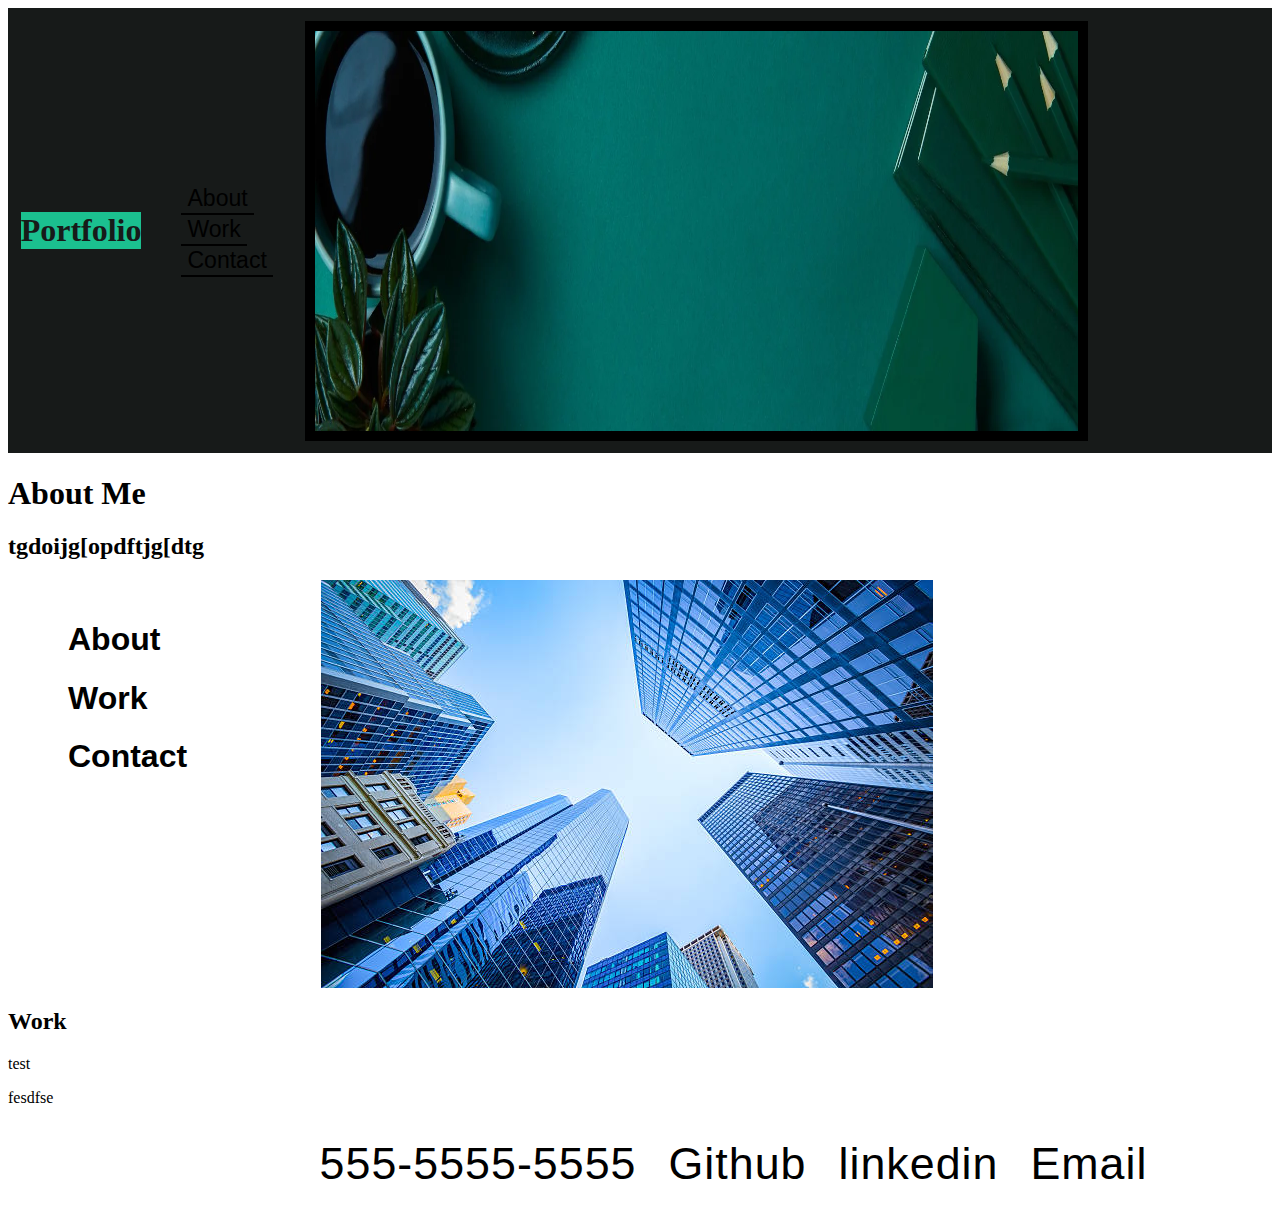
==== index.html @ 425ce229 "updates" ====
<!DOCTYPE html>
<html>
  
<head>
    <title>Portfolio</title>
    <meta charset="UTF-8" />
    <meta name="viewport" content="width=device-width, initial-scale=1" />
    <link rel="stylesheet" type="text/css" href="./assets/css/style.css" />

</head>

<body>

<header> 
    
<span> <h1>Portfolio</h1></span>
    <nav>
        <ul>
        <li><button>About</button></li>

        <li><button>Work</button></li>
        
        <li><button>Contact</button></li>
    </ul> 
</nav>
    
<div><img class="banner" src="./assets/images/banner.png" /></div>

</header>

 <main>
    
    <p>
        <!-- about me toneeds to be to the left -->
    <h1>About Me</h1>
    <!-- Info needs to be right of the about me -->
    <h2>tgdoijg[opdftjg[dtg</h2>
    </p>
 
<aside class="benefits">
    <ul>
    
    <il><h1>About</h1></il>

    <il> <h1>Work</h1></il>

    <il><h1>Contact</h1></il>

</ul>
    </aside>



 <article>
    <img class="test" src="./assets/images/skyscraper.jpg" />
   <h2>Work</h2>
   <p>
    test
   </p>
</article>    

</main>

 <footer>fesdfse

    
 <table width="100%">
    
<tbody>
  

</tbody>

<nav>
    <tr> 
        <td scope="col">555-5555-5555 </td>
        <td scope="col">Github</td>
        <td scope="col">linkedin</td>
        <td scope="col">Email</td>

</tr>
<nav>

</table>
 </footer>

</body>

    </html>
---- assets/css/style.css ----
:root {

    --color1: #171a19;

}

header {
    display: flex;
    justify-content: space-between;
    align-items: center;
    padding: 1%;
    color:rgb(180, 17, 17); 
    background-color: var(--color1)}

header h1 {
color: var(--color1);
border-style: initial;
background-color: #1bc08f;
background-size: 29%;
}

header nav ul {
    list-style-type: none;
}

header nav ul li {
    display: inline-block;
    font-size:larger;
    color:#47cbe2;
}

header button:hover {
    background-color: #757474;
    cursor: pointer;
}

header button {
    
    border-top: #0000;
    border-left: #0000;
    border-right: #0000;
    justify-content: space-between;
    display:left;
    background-color:#0000;
    font-size:larger;
    font-family: Arial, Helvetica, sans-serif;
   
}

#banner {
    position:relative;

}


.banner {

    height: 400px;
    width: 80%;
    /* margin: 30px auto; */
    border: 10px solid black;
    display: block;

    /* display: block;
    unicode-bidi:isolate;
    position: relative;
    top:0;
    bottom: 200px;
    top: 0;
    left: 0;
    z-index: 198;
    font-family: inherit;
    font-size: 12px;
    min-width: 1000px;
    box-sizing: border-box;
    display: none; */
  
}

#aside {
    margin-bottom: 32px;
    color:#ffffff;
    margin-bottom:10px;
    text-align: center;
    display: block;
    margin: 10px auto;
    max-width: 150px;
    font-size: 2.90rem;
    border-
}

.benefits {
    margin-right: 20px;
    padding: 20px;
    clear: both;
    float: left;
    width: 20%;
    height: 100%;
    font-family:'Gill Sans', 'Gill Sans MT', Calibri, 'Trebuchet MS', sans-serif;
    
    background-color: #0000;
}

.hover-class {
    border: 1px solid #0000;
    
}



.test {
    display: flex;
    align-items: center;
    justify-content: center;
    width: inherit;
}


main {



}




table {
   
   border-spacing:30px;
    display: flex;
    justify-content: right;
    justify-content: space-around;
    border: 98px solid rgb(red, green, blue);
    border-bottom-width: 200px;
    font-family: sans-serif;
    font-size: 2.80rem;
    letter-spacing: 1px;
    word-spacing: 40px;
}

caption {
    caption-side: bottom;
    padding: 10px;
    font-weight: bold;
}

.table nav {
    display: flex;
    word-spacing: 200px;
    position: relative;
    right: 43495px;
}

tr {
    display: table-row;
    vertical-align:inherit;
}

/* 
thead, tfoot {
    background-color: rgb(228 240 245);
}

th, td {
    border: 1px solid rgb(160 160 160)
    padding: 8px 10px;
    word-spacing: 40px;
}

time */

table td:hover {
    color:rgb(150, 150, 150);
    cursor: pointer;
} 


#pikachu {
    display:flex;
    justify-content: space-around;
    align-items: flex-end;
}




@media screen and (max-width: 789px) {

    header {
        flex-direction: column;
    }

    main {
        max-width: 789px;
    }
    aside {
        flex-direction: column;
        max-width:fit-content;
        inherit
    }

}
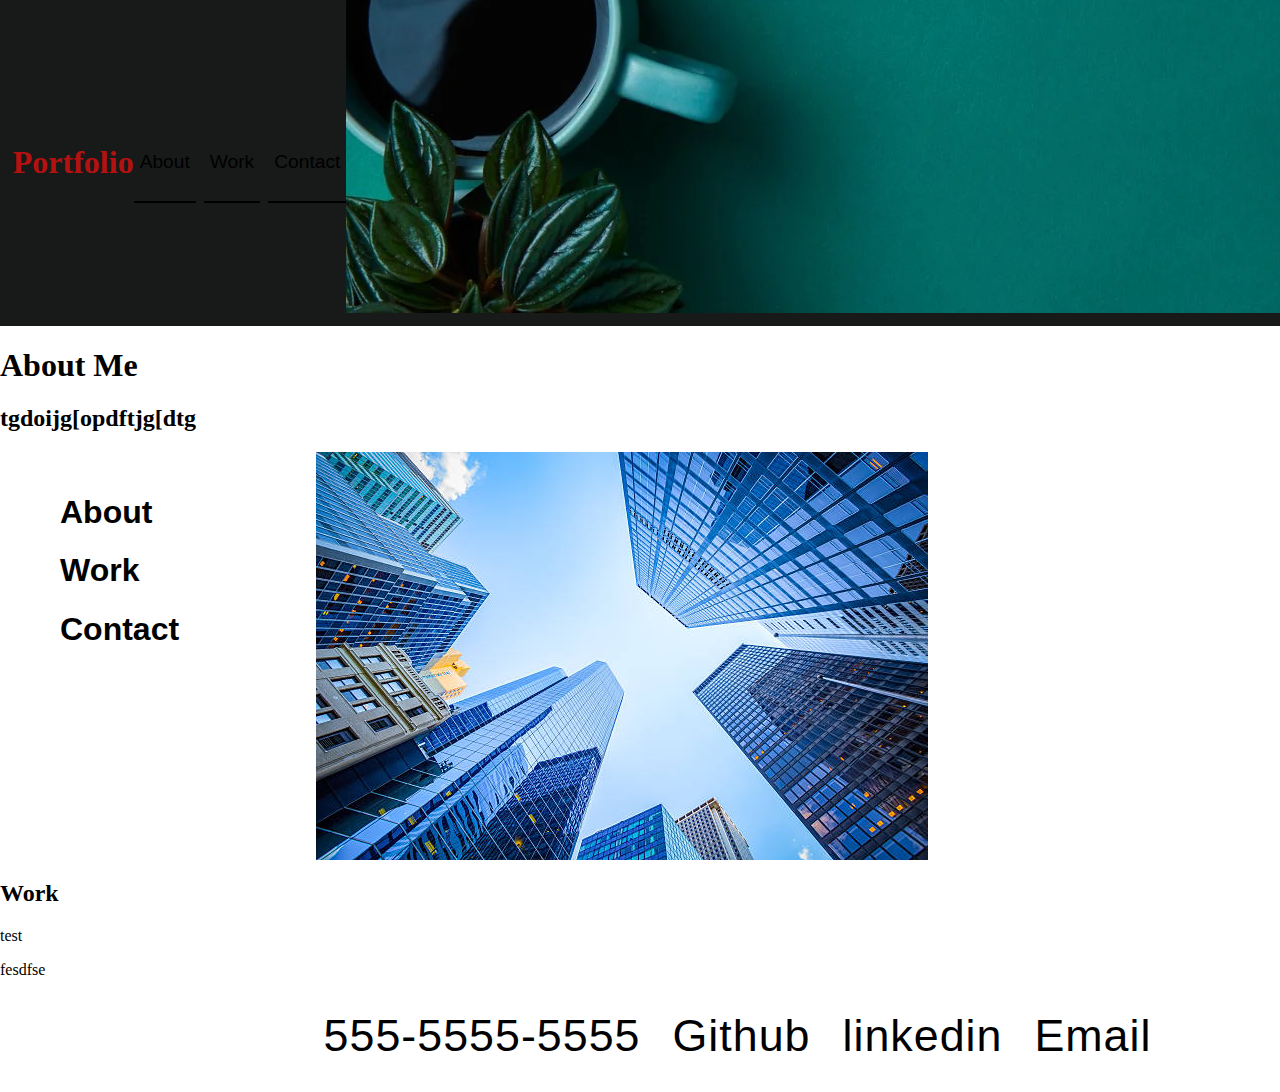
==== commit ebbfa20a: "Format editting" ====
--- a/index.html
+++ b/index.html
@@ -12,24 +12,26 @@
 <body>
 
 <header> 
-    
-<span> <h1>Portfolio</h1></span>
+    <div id="top">
+<span id="portfolio"><h1>Portfolio</h1></span>
     <nav>
-        <ul>
-        <li><button>About</button></li>
+        
+        <button>About</button>
+        <button>Work</button>
+        <button>Contact</button>
+       
+</nav>
+</div>
 
-        <li><button>Work</button></li>
-        
-        <li><button>Contact</button></li>
-    </ul> 
-</nav>
-    
-<div><img class="banner" src="./assets/images/banner.png" /></div>
+<div id="image">
+    <img class="banner" src="./assets/images/banner.png" />
+</div>
 
 </header>
 
+
+
  <main>
-    
     <p>
         <!-- about me toneeds to be to the left -->
     <h1>About Me</h1>
--- a/assets/css/style.css
+++ b/assets/css/style.css
@@ -4,29 +4,59 @@
 
 }
 
+html, body {
+    padding: 0;
+    margin: 0;
+}
+
 header {
-    display: flex;
+    
+    display: flex;
+    flex-direction: row;
     justify-content: space-between;
     align-items: center;
     padding: 1%;
     color:rgb(180, 17, 17); 
-    background-color: var(--color1)}
-
-header h1 {
+    background-color: var(--color1)};
+    
+
+ header h1 {
 color: var(--color1);
 border-style: initial;
 background-color: #1bc08f;
-background-size: 29%;
-}
-
-header nav ul {
-    list-style-type: none;
-}
-
-header nav ul li {
-    display: inline-block;
-    font-size:larger;
-    color:#47cbe2;
+background-size: 70%;
+background-position: 0%;
+}
+
+#top {
+    display: flex;
+    justify-content: space-between;
+}
+
+#image {
+    background: url("skyscraper.jpg");
+    height: 300px;
+    color: white;
+    display: flex;
+    align-items: flex-end;
+    justify-content: flex-end;
+}
+
+
+#banner {
+    padding: 16px;
+}
+/* #top {
+    display: flex;
+    flex-direction: row;
+    justify-content: space-between;
+    background: red;
+} */
+
+nav {
+    display: flex;
+    flex-direction: row;
+    gap: 8px;
 }
 
 header button:hover {
@@ -47,19 +77,17 @@
    
 }
 
-#banner {
-    position:relative;
-
-}
-
-
-.banner {
+
+   
+
+
+/* .banner {
 
     height: 400px;
     width: 80%;
-    /* margin: 30px auto; */
+     margin: 30px auto;
     border: 10px solid black;
-    display: block;
+    display: block;  */
 
     /* display: block;
     unicode-bidi:isolate;
@@ -75,7 +103,7 @@
     box-sizing: border-box;
     display: none; */
   
-}
+
 
 #aside {
     margin-bottom: 32px;
@@ -86,7 +114,7 @@
     margin: 10px auto;
     max-width: 150px;
     font-size: 2.90rem;
-    border-
+   
 }
 
 .benefits {
@@ -176,13 +204,6 @@
 } 
 
 
-#pikachu {
-    display:flex;
-    justify-content: space-around;
-    align-items: flex-end;
-}
-
-
 
 
 @media screen and (max-width: 789px) {
@@ -197,7 +218,6 @@
     aside {
         flex-direction: column;
         max-width:fit-content;
-        inherit
+    
     }
-
-}
+}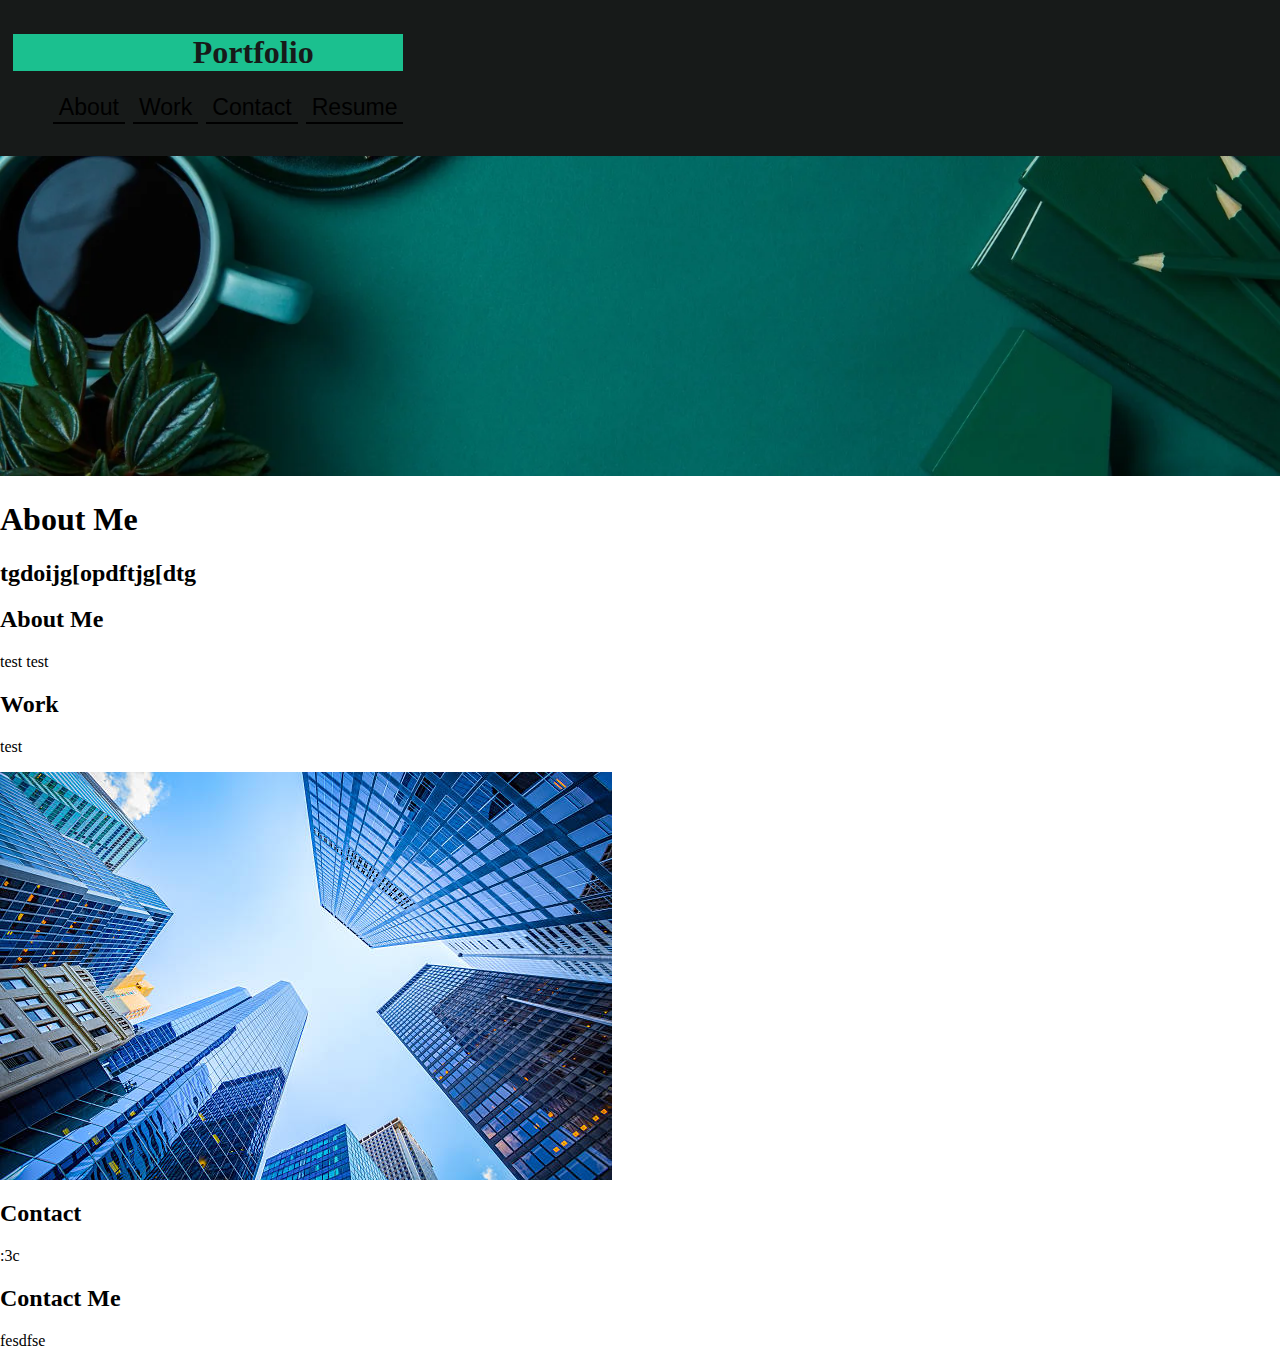
==== commit 9a8a61eb: "debugging" ====
--- a/index.html
+++ b/index.html
@@ -15,31 +15,33 @@
     <div id="top">
 <span id="portfolio"><h1>Portfolio</h1></span>
     <nav>
-        
+        <ul>
         <button>About</button>
         <button>Work</button>
         <button>Contact</button>
-       
+        <button>Resume</button>
+    </ul>
 </nav>
-</div>
-
-<div id="image">
-    <img class="banner" src="./assets/images/banner.png" />
 </div>
 
 </header>
 
+    <img class="banner" src="./assets/images/banner.png" />
+
+
 
 
  <main>
+    <article>
     <p>
         <!-- about me toneeds to be to the left -->
     <h1>About Me</h1>
     <!-- Info needs to be right of the about me -->
     <h2>tgdoijg[opdftjg[dtg</h2>
     </p>
+</article>
  
-<aside class="benefits">
+<!-- <aside class="benefits">
     <ul>
     
     <il><h1>About</h1></il>
@@ -50,24 +52,43 @@
 
 </ul>
     </aside>
-
-
+ -->
+    <article>
+        <h2>About Me</h2>
+         <p>test test</p>
+    </article>
 
  <article>
-    <img class="test" src="./assets/images/skyscraper.jpg" />
    <h2>Work</h2>
    <p>
     test
    </p>
-</article>    
+   
+   <img class="test" src="./assets/images/skyscraper.jpg" />
+</article>   
+
+<article>
+    <h2>Contact</h2>
+    <p>:3c</p>
+</article>
+
+<article>
+    <h2>Contact Me</h2>
+    <p>
+
+        <!-- figure out a flexbox config for here? -->
+
+
+
+    </p>
+</article>
 
 </main>
 
  <footer>fesdfse
 
     
- <table width="100%">
-    
+ <!-- <table width="100%">  
 <tbody>
   
 
@@ -84,7 +105,7 @@
 <nav>
 
 </table>
- </footer>
+ </footer> -->
 
 </body>
 
--- a/assets/css/style.css
+++ b/assets/css/style.css
@@ -6,58 +6,35 @@
 
 html, body {
     padding: 0;
-    margin: 0;
+    margin:0;
 }
 
 header {
-    
-    display: flex;
-    flex-direction: row;
+      
+    display: flex;
     justify-content: space-between;
     align-items: center;
     padding: 1%;
     color:rgb(180, 17, 17); 
-    background-color: var(--color1)};
-    
-
- header h1 {
+    background-color: var(--color1)} 
+
+header h1 {
 color: var(--color1);
 border-style: initial;
 background-color: #1bc08f;
-background-size: 70%;
-background-position: 0%;
-}
-
-#top {
-    display: flex;
-    justify-content: space-between;
-}
-
-#image {
-    background: url("skyscraper.jpg");
-    height: 300px;
-    color: white;
-    display: flex;
-    align-items: flex-end;
-    justify-content: flex-end;
-}
-
-
-#banner {
-    padding: 16px;
-}
-/* #top {
-    display: flex;
-    flex-direction: row;
-    justify-content: space-between;
-    background: red;
-} */
-
-nav {
+background-size: 89%;
+background-position-x: 20%;
+padding-left: 180px;
+}
+
+header nav ul { 
     display: flex;
     flex-direction: row;
     gap: 8px;
-}
+    font-size:larger;
+    color:#47cbe2;
+}
+
 
 header button:hover {
     background-color: #757474;
@@ -77,45 +54,36 @@
    
 }
 
-
-   
-
-
-/* .banner {
-
-    height: 400px;
-    width: 80%;
-     margin: 30px auto;
-    border: 10px solid black;
-    display: block;  */
-
-    /* display: block;
-    unicode-bidi:isolate;
-    position: relative;
-    top:0;
-    bottom: 200px;
-    top: 0;
-    left: 0;
-    z-index: 198;
-    font-family: inherit;
-    font-size: 12px;
-    min-width: 1000px;
-    box-sizing: border-box;
-    display: none; */
-  
-
-
-#aside {
-    margin-bottom: 32px;
-    color:#ffffff;
-    margin-bottom:10px;
-    text-align: center;
-    display: block;
-    margin: 10px auto;
-    max-width: 150px;
-    font-size: 2.90rem;
-   
-}
+#article {
+
+    
+
+}
+
+
+article h2 {
+    display: flex;
+    align-content;
+}
+
+#image {
+    /* background: url("skyscraper.jpg");
+    height: 300px;
+    color: white;
+    display: flex;
+    align-items: flex-end;
+    justify-content: flex-end; */
+/* 
+    overflow: hidden; */
+
+/*     
+    display: flex;
+    padding: 0;
+    margin: 0;
+    width: fit-content; */
+}
+
+
 
 .benefits {
     margin-right: 20px;
@@ -138,9 +106,7 @@
 
 .test {
     display: flex;
-    align-items: center;
-    justify-content: center;
-    width: inherit;
+    justify-content: flex-end;
 }
 
 
@@ -204,11 +170,20 @@
 } 
 
 
-
-
+#pikachu {
+    display:flex;
+    justify-content: space-around;
+    align-items: flex-end;
+}
+
+ .banner {
+        width: 100%;
+
+    } 
 @media screen and (max-width: 789px) {
 
     header {
+        display: flex;
         flex-direction: column;
     }
 
@@ -216,8 +191,16 @@
         max-width: 789px;
     }
     aside {
+        display: flex;
         flex-direction: column;
         max-width:fit-content;
-    
+
+
     }
+
+    /* .banner {
+        display: flex;
+
+    } */
+
 }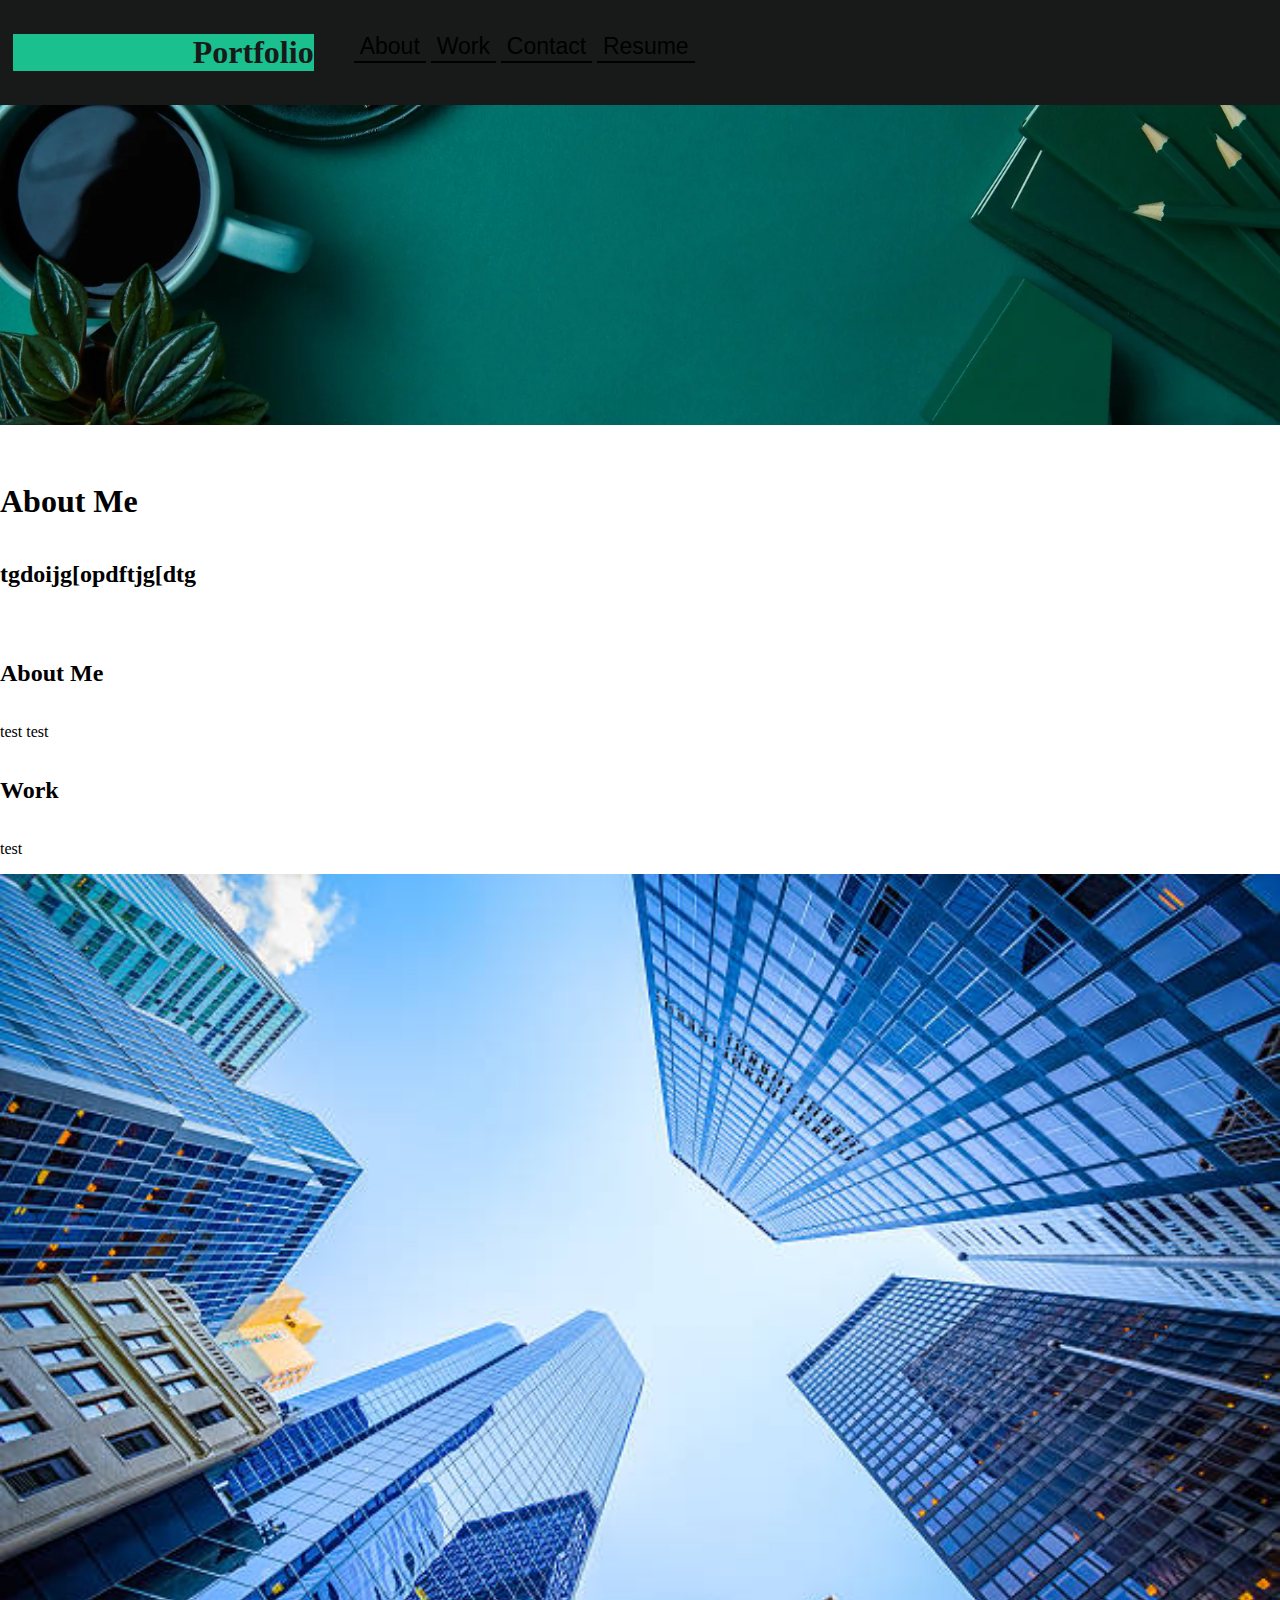
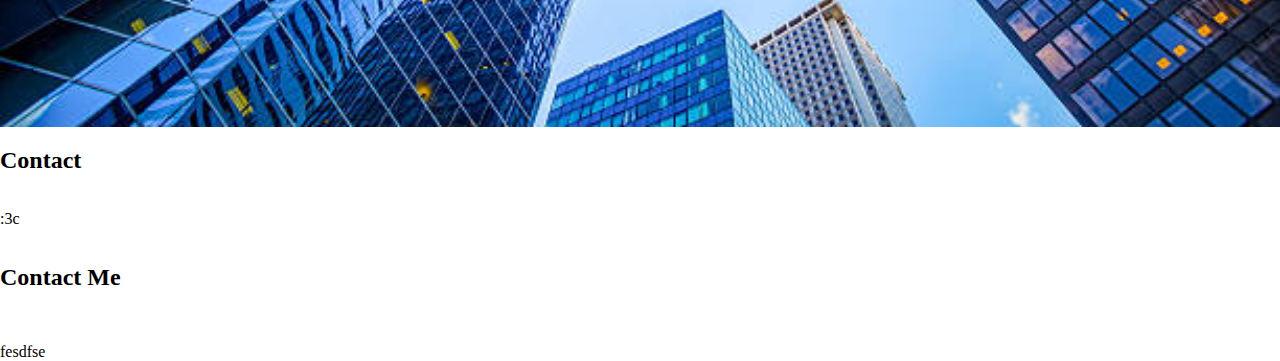
==== commit e1325161: "header debugs and article edits" ====
--- a/index.html
+++ b/index.html
@@ -12,7 +12,6 @@
 <body>
 
 <header> 
-    <div id="top">
 <span id="portfolio"><h1>Portfolio</h1></span>
     <nav>
         <ul>
@@ -22,13 +21,10 @@
         <button>Resume</button>
     </ul>
 </nav>
-</div>
-
 </header>
 
-    <img class="banner" src="./assets/images/banner.png" />
 
-
+<img class="banner" src="./assets/images/banner.png" />
 
 
  <main>
--- a/assets/css/style.css
+++ b/assets/css/style.css
@@ -10,10 +10,7 @@
 }
 
 header {
-      
     display: flex;
-    justify-content: space-between;
-    align-items: center;
     padding: 1%;
     color:rgb(180, 17, 17); 
     background-color: var(--color1)} 
@@ -28,8 +25,6 @@
 }
 
 header nav ul { 
-    display: flex;
-    flex-direction: row;
     gap: 8px;
     font-size:larger;
     color:#47cbe2;
@@ -39,6 +34,7 @@
 header button:hover {
     background-color: #757474;
     cursor: pointer;
+    transition:  1s;
 }
 
 header button {
@@ -47,42 +43,23 @@
     border-left: #0000;
     border-right: #0000;
     justify-content: space-between;
-    display:left;
     background-color:#0000;
     font-size:larger;
     font-family: Arial, Helvetica, sans-serif;
    
 }
 
-#article {
+article {
 
-    
-
+display: flex;
+flex-direction: column;
+justify-content: center;
 }
 
 
 article h2 {
     display: flex;
-    align-content;
 }
-
-#image {
-    /* background: url("skyscraper.jpg");
-    height: 300px;
-    color: white;
-    display: flex;
-    align-items: flex-end;
-    justify-content: flex-end; */
-/* 
-    overflow: hidden; */
-
-/*     
-    display: flex;
-    padding: 0;
-    margin: 0;
-    width: fit-content; */
-}
-
 
 
 .benefits {
@@ -108,14 +85,6 @@
     display: flex;
     justify-content: flex-end;
 }
-
-
-main {
-
-
-
-}
-
 
 
 
@@ -170,12 +139,6 @@
 } 
 
 
-#pikachu {
-    display:flex;
-    justify-content: space-around;
-    align-items: flex-end;
-}
-
  .banner {
         width: 100%;
 
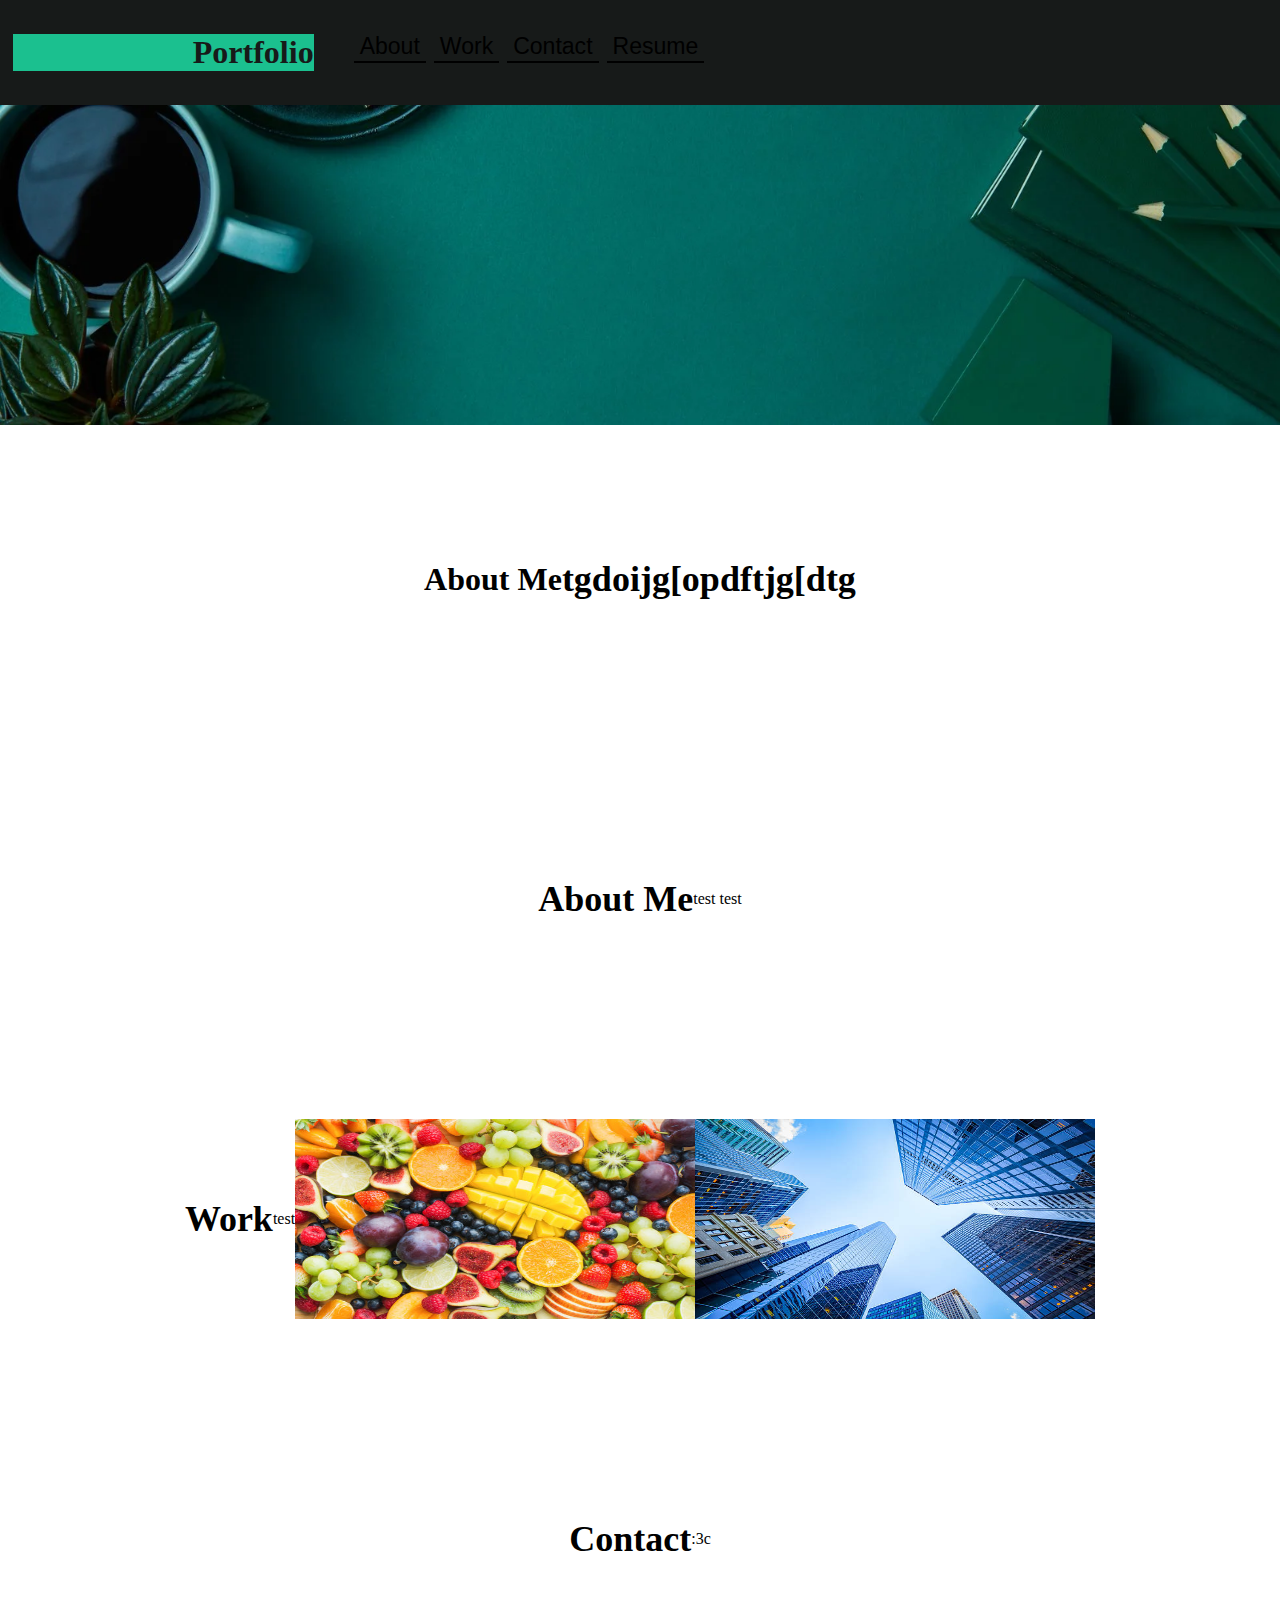
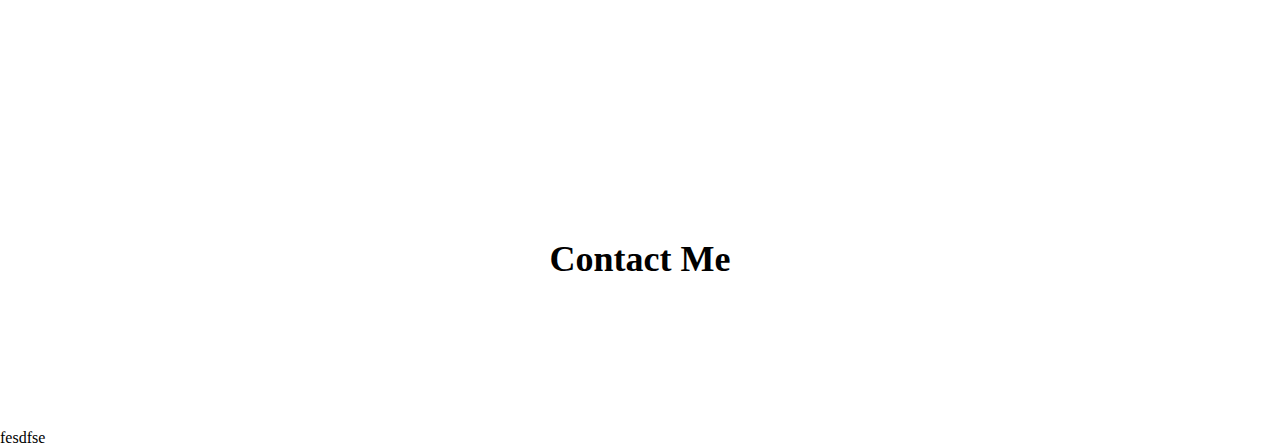
==== commit 7439e464: "gyhjmrdg" ====
--- a/index.html
+++ b/index.html
@@ -14,7 +14,7 @@
 <header> 
 <span id="portfolio"><h1>Portfolio</h1></span>
     <nav>
-        <ul>
+     <ul>
         <button>About</button>
         <button>Work</button>
         <button>Contact</button>
@@ -59,7 +59,7 @@
    <p>
     test
    </p>
-   
+   <img class="test" src="./assets/images/froot.jpg"/>
    <img class="test" src="./assets/images/skyscraper.jpg" />
 </article>   
 
--- a/assets/css/style.css
+++ b/assets/css/style.css
@@ -16,15 +16,21 @@
     background-color: var(--color1)} 
 
 header h1 {
-color: var(--color1);
-border-style: initial;
-background-color: #1bc08f;
-background-size: 89%;
-background-position-x: 20%;
-padding-left: 180px;
+    display: flex;
+    color: var(--color1);
+    border-style: initial;
+    background-color: #1bc08f;
+    background-size: 89%;
+    background-position-x: 20%;
+    padding-left: 180px;
 }
 
+/* .portfolio{
+    
+} */
+
 header nav ul { 
+    display: flex;
     gap: 8px;
     font-size:larger;
     color:#47cbe2;
@@ -38,7 +44,9 @@
 }
 
 header button {
-    
+    display: flex;
+    align-items: right;
+    flex-direction: row;
     border-top: #0000;
     border-left: #0000;
     border-right: #0000;
@@ -50,17 +58,31 @@
 }
 
 article {
-
 display: flex;
-flex-direction: column;
+flex-direction: row;
+align-items: center;
 justify-content: center;
+margin-bottom: 20px;
+padding: 50;
+height:300px;
+border-color:#171a19;
+border-radius: 2px;
 }
 
 
 article h2 {
     display: flex;
+    max-height:200px;
+    font-size: 36px;
+    
 }
 
+article img {
+    display: flex;
+    justify-content: space-between;
+    width: 400px;
+    height: 200px;
+}
 
 .benefits {
     margin-right: 20px;
@@ -80,12 +102,17 @@
 }
 
 
-
+/* 
 .test {
     display: flex;
-    justify-content: flex-end;
+     justify-content: flex-end;
+   
 }
 
+#test:hover {
+    color: var(--color1);
+    opacity: 100%;
+} */
 
 
 table {
@@ -143,6 +170,7 @@
         width: 100%;
 
     } 
+
 @media screen and (max-width: 789px) {
 
     header {
@@ -161,9 +189,5 @@
 
     }
 
-    /* .banner {
-        display: flex;
-
-    } */
 
 }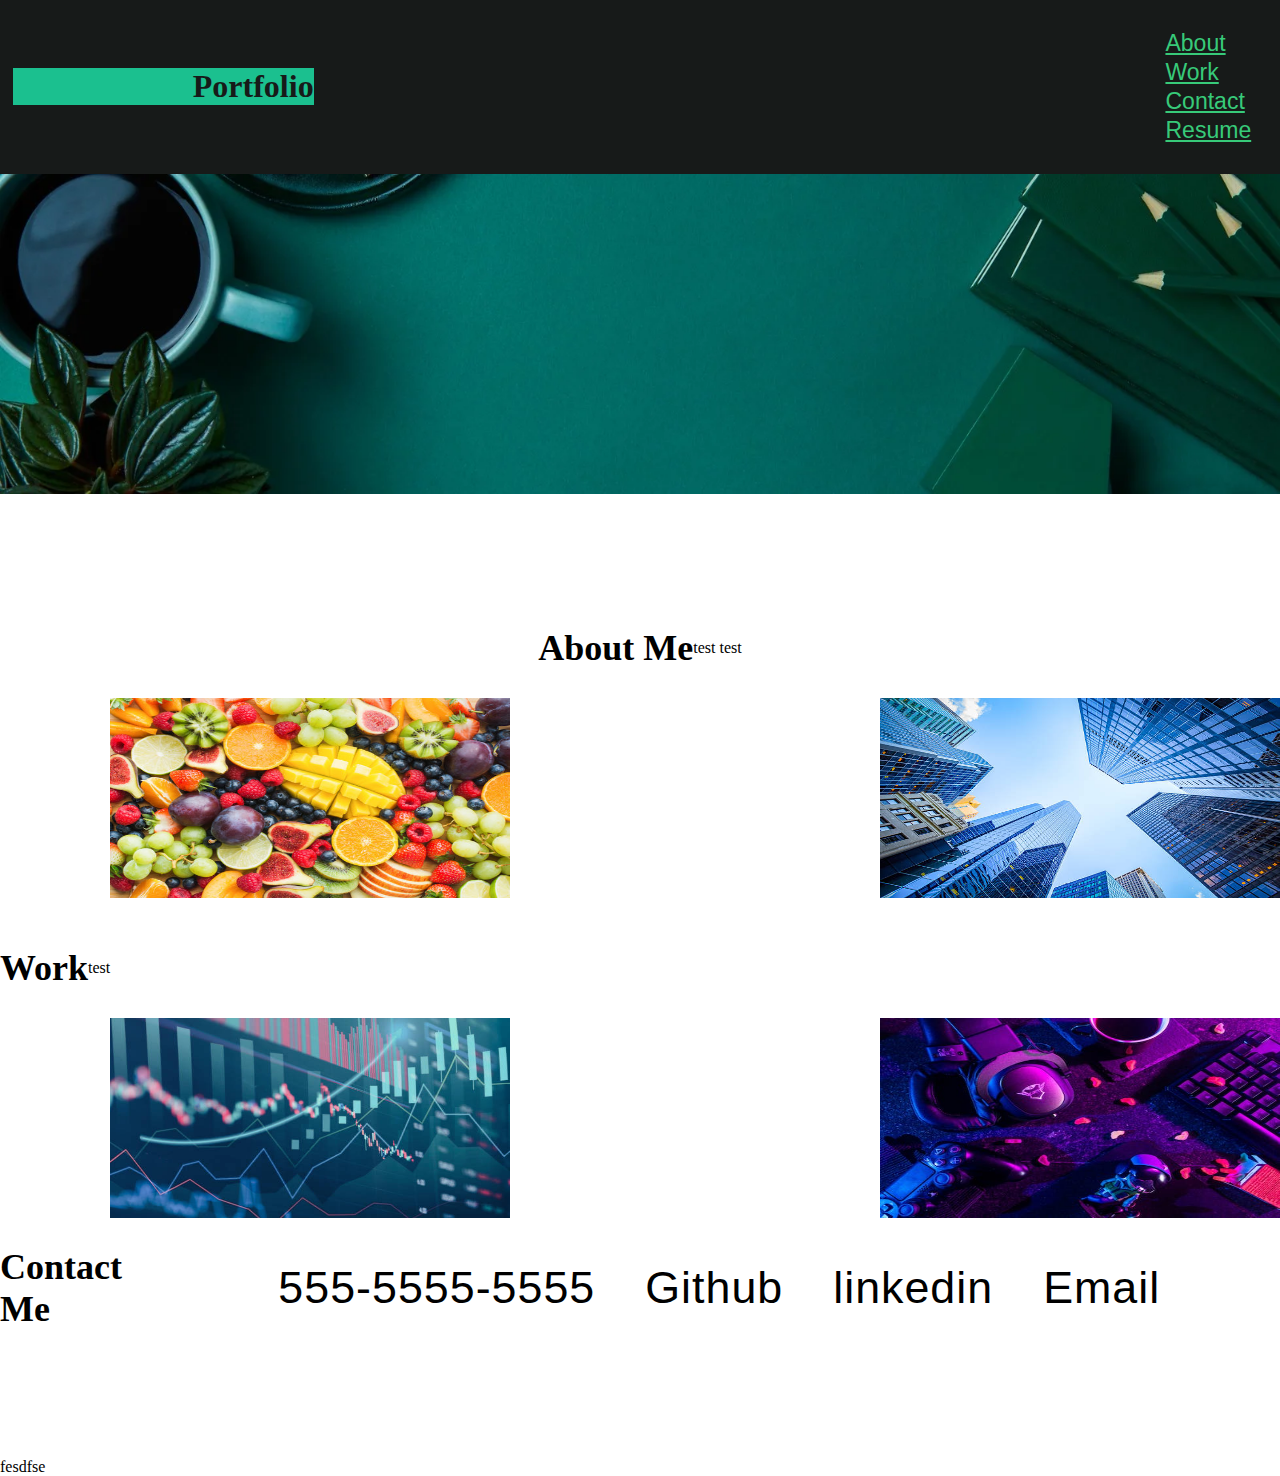
==== commit 162cc3e5: "bug fixes on articles, minor bug fix to header" ====
--- a/index.html
+++ b/index.html
@@ -15,10 +15,10 @@
 <span id="portfolio"><h1>Portfolio</h1></span>
     <nav>
      <ul>
-        <button>About</button>
-        <button>Work</button>
-        <button>Contact</button>
-        <button>Resume</button>
+        <li><button>About</button></li>
+        <li><button>Work</button></li>
+        <li> <button>Contact</button></li>
+        <li> <button>Resume</button></li>
     </ul>
 </nav>
 </header>
@@ -28,27 +28,7 @@
 
 
  <main>
-    <article>
-    <p>
-        <!-- about me toneeds to be to the left -->
-    <h1>About Me</h1>
-    <!-- Info needs to be right of the about me -->
-    <h2>tgdoijg[opdftjg[dtg</h2>
-    </p>
-</article>
- 
-<!-- <aside class="benefits">
-    <ul>
-    
-    <il><h1>About</h1></il>
 
-    <il> <h1>Work</h1></il>
-
-    <il><h1>Contact</h1></il>
-
-</ul>
-    </aside>
- -->
     <article>
         <h2>About Me</h2>
          <p>test test</p>
@@ -59,21 +39,33 @@
    <p>
     test
    </p>
-   <img class="test" src="./assets/images/froot.jpg"/>
-   <img class="test" src="./assets/images/skyscraper.jpg" />
+   <div>
+    <article><img class="test" src="./assets/images/froot.jpg"/></article>  
+    <article><img class="test" src="./assets/images/skyscraper.jpg" /></article>  
+    <article><img class="test" src="./assets/images/stonks.jpg" /></article>
+    <article><img class="test" src="./assets/images/controller.jpeg" /></article>  
+</div>
 </article>   
-
-<article>
-    <h2>Contact</h2>
-    <p>:3c</p>
-</article>
 
 <article>
     <h2>Contact Me</h2>
     <p>
 
         <!-- figure out a flexbox config for here? -->
-
+        
+        <table width="100%">  
+            <tbody>
+            <nav>
+                <tr> 
+                    <td scope="col">555-5555-5555 </td>
+                    <td scope="col">Github</td>
+                    <td scope="col">linkedin</td>
+                    <td scope="col">Email</td>
+            
+            </tr>
+            <nav>
+            </tbody>
+            </table>
 
 
     </p>
@@ -83,25 +75,8 @@
 
  <footer>fesdfse
 
-    
- <!-- <table width="100%">  
-<tbody>
-  
-
-</tbody>
-
-<nav>
-    <tr> 
-        <td scope="col">555-5555-5555 </td>
-        <td scope="col">Github</td>
-        <td scope="col">linkedin</td>
-        <td scope="col">Email</td>
-
-</tr>
-<nav>
-
-</table>
- </footer> -->
+ 
+ </footer>
 
 </body>
 
--- a/assets/css/style.css
+++ b/assets/css/style.css
@@ -11,9 +11,12 @@
 
 header {
     display: flex;
+    justify-content: space-between;
+    align-items: center;
     padding: 1%;
     color:rgb(180, 17, 17); 
-    background-color: var(--color1)} 
+    background-color: var(--color1)}
+    
 
 header h1 {
     display: flex;
@@ -25,15 +28,20 @@
     padding-left: 180px;
 }
 
-/* .portfolio{
-    
-} */
-
-header nav ul { 
+head nav ul {
+    display: flex;
+    list-style-type: none;
+    margin: 0;
+    padding: 0;
+    
+}
+
+header nav li { 
     display: flex;
     gap: 8px;
     font-size:larger;
     color:#47cbe2;
+    margin-right: 10px;
 }
 
 
@@ -44,17 +52,13 @@
 }
 
 header button {
-    display: flex;
-    align-items: right;
+    border: none;
     flex-direction: row;
-    border-top: #0000;
-    border-left: #0000;
-    border-right: #0000;
-    justify-content: space-between;
-    background-color:#0000;
-    font-size:larger;
+    background-color: #0000;
+    font-size:larger; 
     font-family: Arial, Helvetica, sans-serif;
-   
+    color: #37ca79;
+    text-decoration: underline;
 }
 
 article {
@@ -84,6 +88,27 @@
     height: 200px;
 }
 
+article img:hover {
+    color:rgb(69, 78, 72);
+    cursor: pointer;
+}
+
+article div{
+    display: flex;
+    flex-wrap: wrap;
+    justify-content: space-between;
+}
+
+.float-left {
+    float: left;
+    margin-left: 25px;
+}
+
+.float-right {
+    float: right;
+    margin-right: 25px;
+}
+
 .benefits {
     margin-right: 20px;
     padding: 20px;
@@ -147,18 +172,16 @@
     vertical-align:inherit;
 }
 
-/* 
+
 thead, tfoot {
     background-color: rgb(228 240 245);
 }
 
 th, td {
-    border: 1px solid rgb(160 160 160)
+    border: 0px solid rgb(160 160 160);
     padding: 8px 10px;
     word-spacing: 40px;
 }
-
-time */
 
 table td:hover {
     color:rgb(150, 150, 150);
